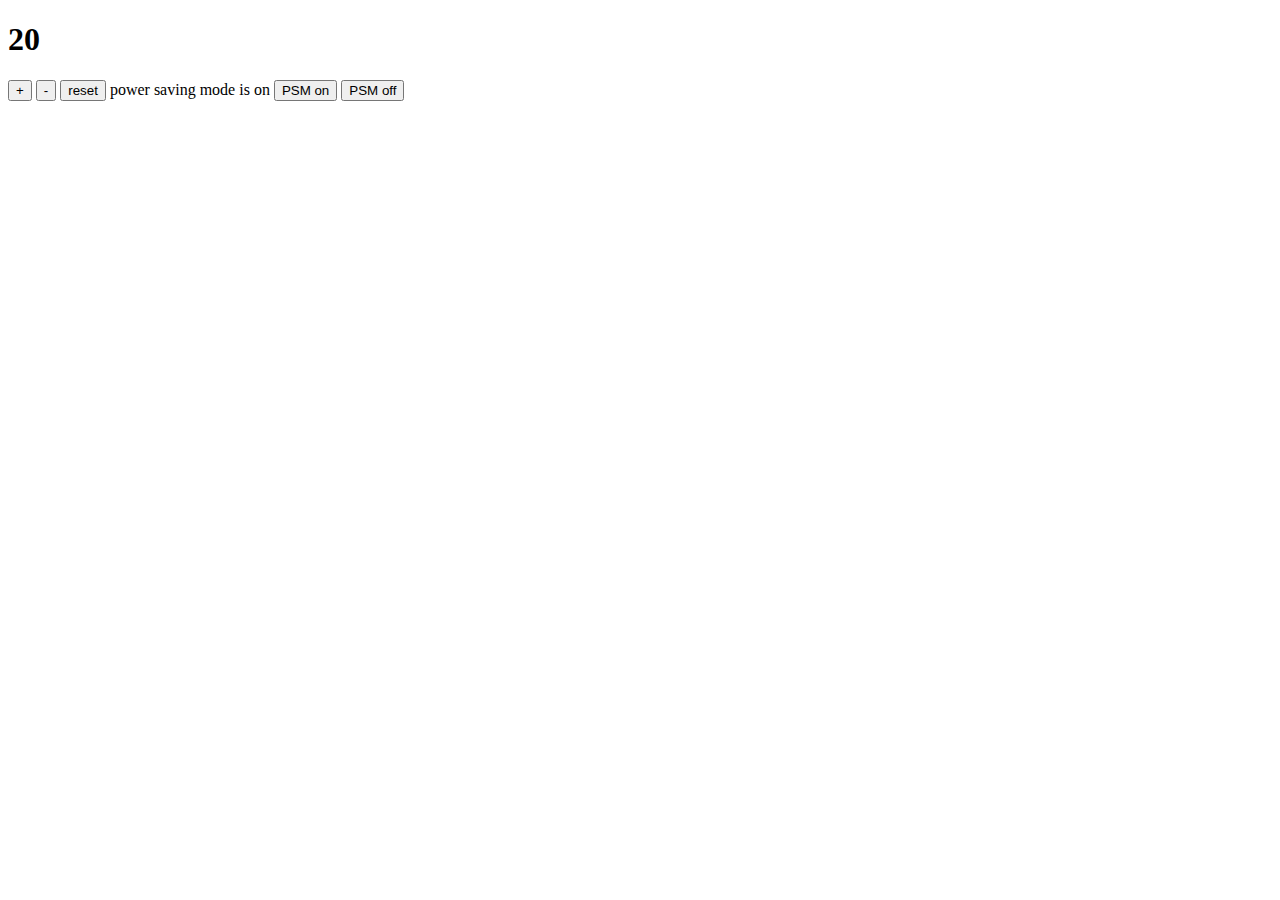
==== index.html @ 7bb7d864 "Adds power saving text" ====
<!DOCTYPE html>
<html>
  <head>
    <title>Thermostat</title>
  </head>

  <body>
    <section>
      <h1 id="temperature"></h1>
      <p>
      <button id="temperature-up">+</button>
      <button id="temperature-down">-</button>
      <button id="temperature-reset">reset</button>

      power saving mode is <span id="power-saving-status">on</span>
      <button id="powersaving-on">PSM on</button>
      <button id="powersaving-off">PSM off</button>
    </p>
    </section>

    <script src="https://code.jquery.com/jquery-2.1.4.min.js"></script>
    <script src="src/thermostat.js"></script>
    <script src="src/index.js"></script>
  </body>

</html>
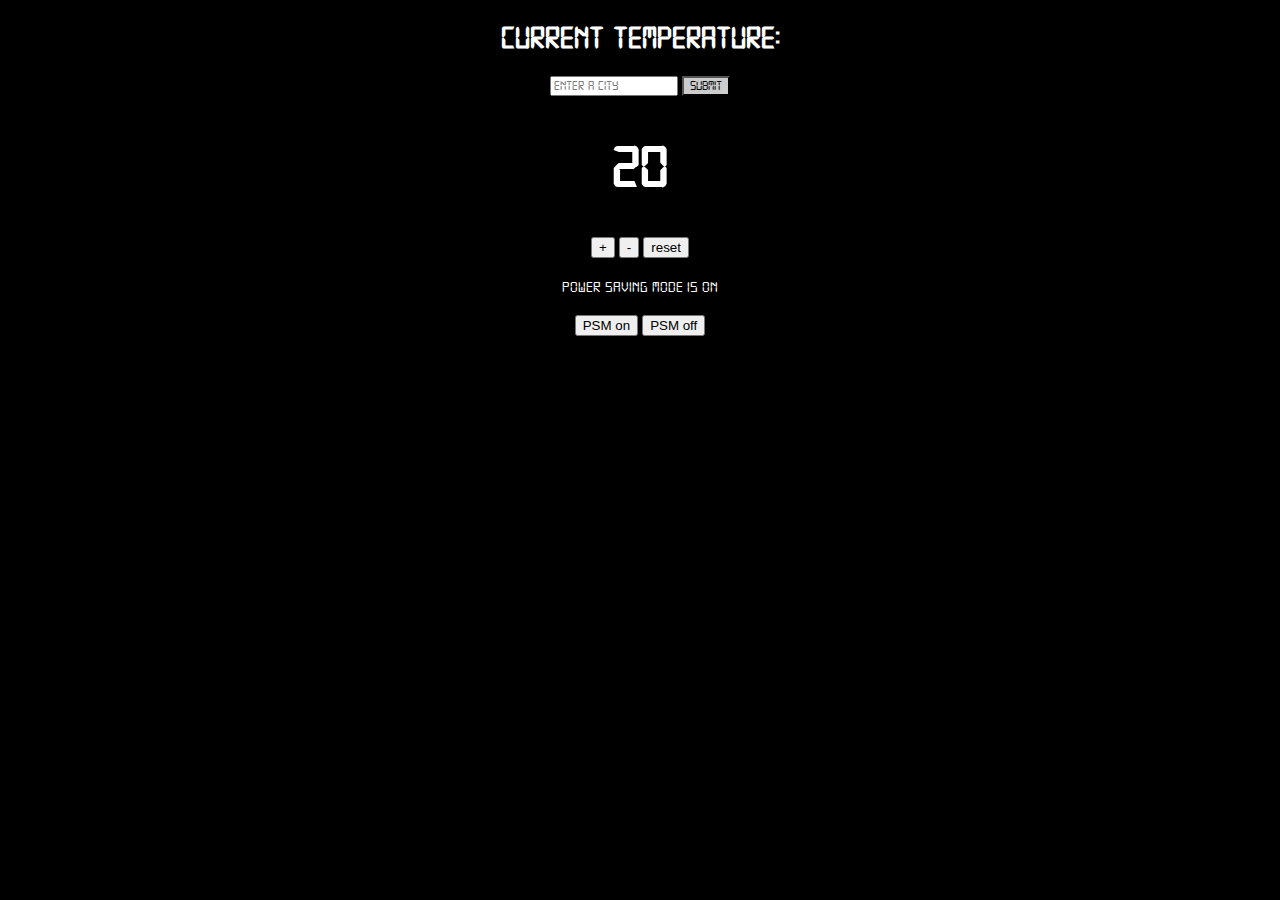
==== commit 6c48c03f: "Adds more styling" ====
--- a/index.html
+++ b/index.html
@@ -2,19 +2,35 @@
 <html>
   <head>
     <title>Thermostat</title>
+    <link rel="stylesheet" type="text/css" href="public/stylesheet.css">
   </head>
 
   <body>
+    <header>
+      <h1> Current temperature: <span id="current-temperature"></span></h1>
+
+    <form id="select-city">
+      <input id="current-city" type="text" placeholder="Enter a city"></input>
+      <input type="submit"></input>
+    </form>
+  </header>
     <section>
       <h1 id="temperature"></h1>
       <p>
-      <button id="temperature-up">+</button>
-      <button id="temperature-down">-</button>
-      <button id="temperature-reset">reset</button>
+      <div class="buttons">
 
+
+        
+        <button id="temperature-up">+</button>
+        <button id="temperature-down">-</button>
+        <button id="temperature-reset">reset</button>
+      </div>
       power saving mode is <span id="power-saving-status">on</span>
+      <br/>
+      <div class="powerbuttons">
       <button id="powersaving-on">PSM on</button>
       <button id="powersaving-off">PSM off</button>
+    </div>
     </p>
     </section>
 
--- a/public/stylesheet.css
+++ b/public/stylesheet.css
@@ -0,0 +1,54 @@
+body {
+  font-family: "Digital", Verdana, Tahoma;
+  background-color: black;
+  color: white;
+  text-align: center;
+}
+
+@font-face {
+    font-family: "Digital";
+    src: url(digital-7.ttf) format("truetype");
+}
+
+input[type=submit] {
+    background:#ccc;
+    font-family: "Digital", Verdana, Tahoma;
+}
+
+input[type=text] {
+    font-family: "Digital", Verdana, Tahoma;
+}
+
+.button {
+    font-family: "Digital", Verdana, Tahoma;
+}
+
+.buttons {
+  margin-bottom: 20px;
+}
+
+.powerbuttons {
+  margin-top: 20px;
+}
+
+.Green {
+  color: green;
+}
+
+.Yellow {
+  color: orange;
+}
+
+.Red {
+  color: red;
+}
+
+header {
+  background-color: black;
+  color: white;
+}
+
+#temperature {
+  font-size: 60px;
+  font-family: "Digital", Verdana, Tahoma;
+}
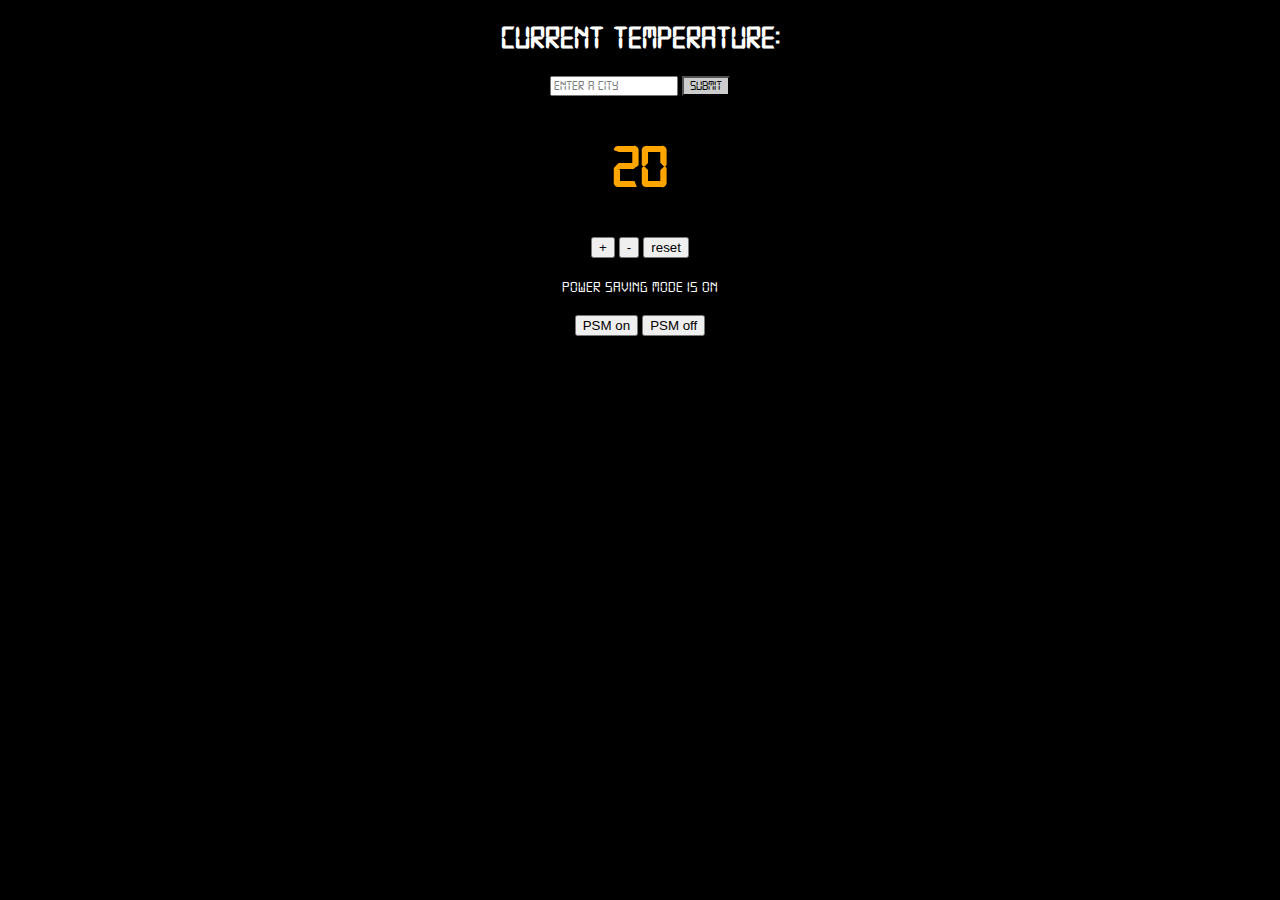
==== commit 421920ea: "Adds to README.md" ====
--- a/index.html
+++ b/index.html
@@ -1,42 +1,47 @@
 <!DOCTYPE html>
 <html>
+
   <head>
     <title>Thermostat</title>
     <link rel="stylesheet" type="text/css" href="public/stylesheet.css">
   </head>
 
   <body>
+
     <header>
       <h1> Current temperature: <span id="current-temperature"></span></h1>
 
-    <form id="select-city">
-      <input id="current-city" type="text" placeholder="Enter a city"></input>
-      <input type="submit"></input>
-    </form>
-  </header>
+      <form id="select-city">
+        <input id="current-city" type="text" placeholder="Enter a city"></input>
+        <input type="submit"></input>
+      </form>
+    </header>
+
     <section>
       <h1 id="temperature"></h1>
       <p>
+
       <div class="buttons">
-
-
-        
         <button id="temperature-up">+</button>
         <button id="temperature-down">-</button>
         <button id="temperature-reset">reset</button>
       </div>
+
       power saving mode is <span id="power-saving-status">on</span>
       <br/>
+
       <div class="powerbuttons">
-      <button id="powersaving-on">PSM on</button>
-      <button id="powersaving-off">PSM off</button>
-    </div>
+        <button id="powersaving-on">PSM on</button>
+        <button id="powersaving-off">PSM off</button>
+      </div>
+
     </p>
     </section>
 
     <script src="https://code.jquery.com/jquery-2.1.4.min.js"></script>
     <script src="src/thermostat.js"></script>
     <script src="src/index.js"></script>
+    
   </body>
 
 </html>
